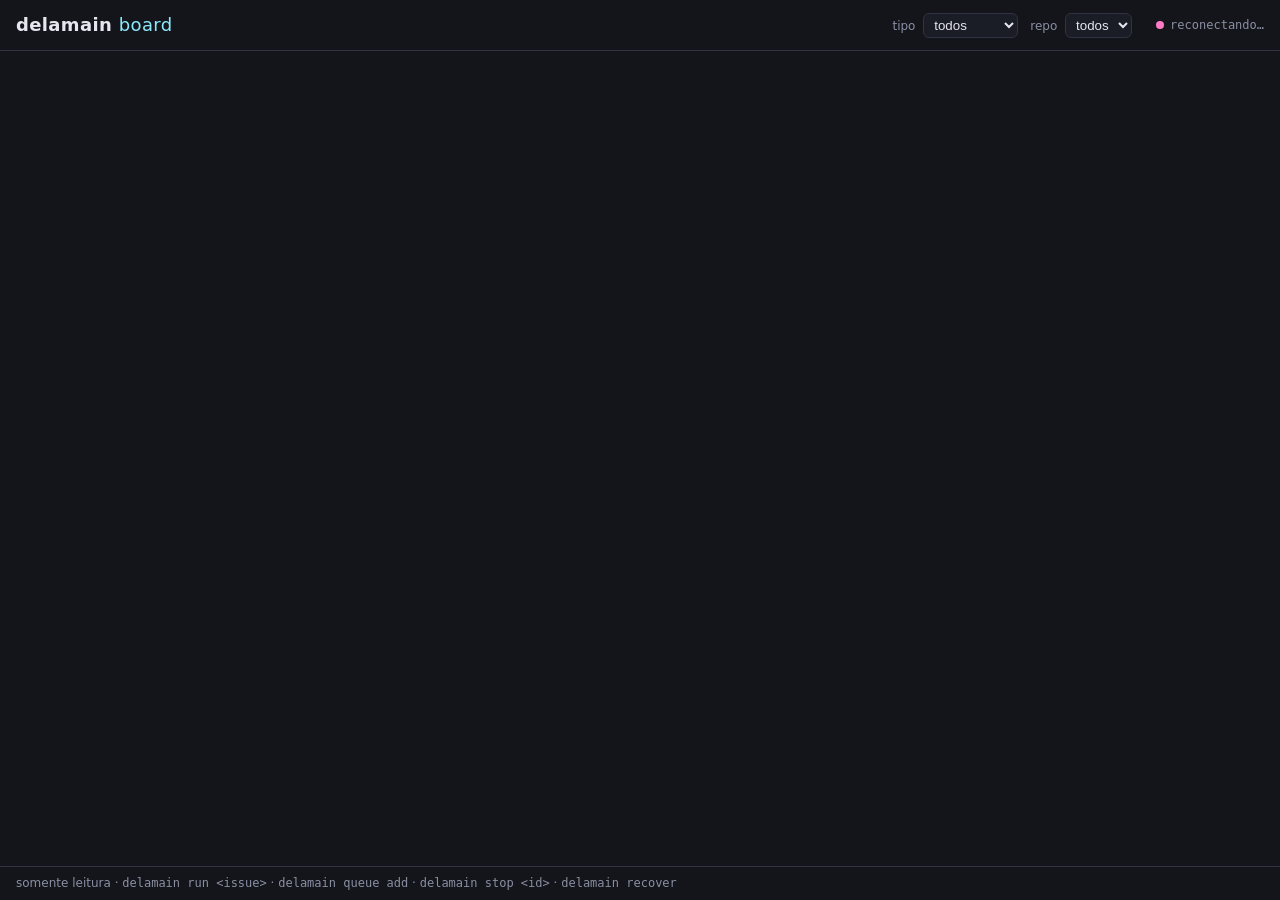
==== internal/board/web/index.html @ fe711cd6 "feat: serve a live kanban of the runs (delamain board) delamain board serves a read-only page on loo" ====
<!doctype html>
<html lang="pt-BR">
<head>
  <meta charset="utf-8">
  <meta name="viewport" content="width=device-width, initial-scale=1">
  <title>delamain board</title>
  <link rel="stylesheet" href="board.css">
  <script src="board.js" defer></script>
</head>
<body>
  <header class="top">
    <h1>delamain <span>board</span></h1>
    <div class="status" id="status" aria-live="polite"></div>
    <div class="filters">
      <label>tipo
        <select id="filter-kind">
          <option value="">todos</option>
          <option value="issue">issue</option>
          <option value="review">PR review</option>
          <option value="address">address</option>
        </select>
      </label>
      <label>repo
        <select id="filter-repo"><option value="">todos</option></select>
      </label>
    </div>
    <div class="conn" id="conn"><span class="dot"></span><span id="conn-text">conectando…</span></div>
  </header>
  <div class="banner" id="banner" hidden></div>
  <main class="board" id="board"></main>
  <div class="scrim" id="scrim" hidden></div>
  <aside class="drawer" id="drawer" role="dialog" aria-modal="true" aria-labelledby="drawer-title" hidden>
    <div class="drawer-head">
      <h2 id="drawer-title"></h2>
      <button class="close" id="drawer-close" aria-label="fechar">×</button>
    </div>
    <div class="drawer-body" id="drawer-body"></div>
  </aside>
  <footer class="foot">
    somente leitura · <code>delamain run &lt;issue&gt;</code> · <code>delamain queue add</code> · <code>delamain stop &lt;id&gt;</code> · <code>delamain recover</code>
  </footer>
</body>
</html>
---- internal/board/web/board.css ----
:root {
  --bg: #14151b;
  --panel: #1b1d26;
  --card: #222532;
  --line: #2f3342;
  --text: #e6e6ef;
  --muted: #8a8fa3;
  --active: #8be9fd;
  --pass: #50fa7b;
  --changes: #ffb86c;
  --fail: #ff5555;
  --human: #ff79c6;
  --done: #bd93f9;
  --mono: ui-monospace, SFMono-Regular, Menlo, Consolas, monospace;
  color-scheme: dark;
}

* { box-sizing: border-box; }
[hidden] { display: none !important; }

body {
  margin: 0;
  background: var(--bg);
  color: var(--text);
  font: 14px/1.45 system-ui, -apple-system, "Segoe UI", sans-serif;
  min-height: 100vh;
  display: flex;
  flex-direction: column;
}

code, pre, .mono { font-family: var(--mono); }

.top {
  display: flex;
  flex-wrap: wrap;
  align-items: center;
  gap: 12px 24px;
  padding: 12px 16px;
  border-bottom: 1px solid var(--line);
}
.top h1 { margin: 0; font-size: 18px; font-weight: 650; letter-spacing: .02em; }
.top h1 span { color: var(--active); font-weight: 400; }
.status { display: flex; flex-wrap: wrap; gap: 6px 16px; color: var(--muted); font-size: 13px; }
.status b { color: var(--text); font-weight: 500; }
.status .on { color: var(--pass); }
.status .off { color: var(--human); }
.status .soft { color: var(--changes); }
.status .hard { color: var(--fail); }
.filters { display: flex; gap: 12px; margin-left: auto; color: var(--muted); font-size: 12px; }
.filters select {
  margin-left: 4px;
  background: var(--panel);
  color: var(--text);
  border: 1px solid var(--line);
  border-radius: 6px;
  padding: 3px 6px;
}
.conn { display: flex; align-items: center; gap: 6px; font: 12px var(--mono); color: var(--muted); }
.conn .dot { width: 8px; height: 8px; border-radius: 50%; background: var(--muted); }
.conn.ok .dot { background: var(--pass); }
.conn.bad .dot { background: var(--human); }

.banner {
  margin: 10px 16px 0;
  padding: 8px 12px;
  border: 1px solid var(--human);
  border-radius: 8px;
  color: var(--human);
  background: color-mix(in srgb, var(--human) 10%, transparent);
}

.board {
  flex: 1;
  display: grid;
  grid-template-columns: repeat(9, minmax(210px, 1fr));
  gap: 10px;
  padding: 12px 16px;
  overflow-x: auto;
  align-items: start;
}
.col { background: var(--panel); border: 1px solid var(--line); border-radius: 10px; min-width: 0; }
.col-head { padding: 10px 12px 8px; border-bottom: 1px solid var(--line); position: relative; }
.col-head h2 { margin: 0; font-size: 13px; font-weight: 600; display: flex; justify-content: space-between; gap: 8px; }
.col-head .count { font: 12px var(--mono); color: var(--muted); }
.col-head .who { font: 11px var(--mono); color: var(--muted); margin-top: 2px; }
.col.flow .col-head::after {
  content: "›";
  position: absolute;
  right: -10px;
  top: 8px;
  color: var(--muted);
  font-size: 16px;
}
.col.done .col-head h2 { color: var(--done); }
.col.human { border-color: color-mix(in srgb, var(--human) 55%, var(--line)); }
.col.human .col-head h2 { color: var(--human); }
.col-body { display: flex; flex-direction: column; gap: 8px; padding: 8px; min-height: 40px; }
.empty { color: var(--muted); font-size: 12px; text-align: center; padding: 8px 0; }

.card {
  display: block;
  width: 100%;
  text-align: left;
  font: inherit;
  color: inherit;
  background: var(--card);
  border: 1px solid var(--line);
  border-radius: 8px;
  padding: 8px 10px;
  cursor: pointer;
}
.card:hover, .card:focus-visible { border-color: var(--active); outline: none; }
.card.queued { cursor: default; border-style: dashed; }
.card.queued:hover { border-color: var(--line); }
.card.live { border-color: color-mix(in srgb, var(--active) 45%, var(--line)); }
.card.human { border-color: var(--human); box-shadow: 0 0 0 1px color-mix(in srgb, var(--human) 30%, transparent), 0 0 12px color-mix(in srgb, var(--human) 18%, transparent); }
.card.done { opacity: .75; }
.card-top { display: flex; align-items: center; gap: 6px; font: 11px var(--mono); color: var(--muted); }
.card-top .id { color: var(--text); }
.pulse { width: 7px; height: 7px; border-radius: 50%; background: var(--active); animation: pulse 1.4s ease-in-out infinite; flex: none; }
.title { margin: 4px 0 6px; font-size: 13px; font-weight: 500; word-break: break-word; }
.meta { display: flex; flex-wrap: wrap; gap: 4px 8px; font: 11px var(--mono); color: var(--muted); }
.tag {
  display: inline-block;
  font: 10px var(--mono);
  padding: 1px 6px;
  border-radius: 999px;
  border: 1px solid var(--line);
  color: var(--muted);
}
.tag.kind-review, .tag.kind-address { color: var(--done); border-color: color-mix(in srgb, var(--done) 50%, var(--line)); }
.tag.flag { color: var(--human); border-color: var(--human); }
.reason { margin-top: 6px; font-size: 12px; color: var(--muted); word-break: break-word; }
.hint { margin-top: 6px; font: 11px var(--mono); color: var(--human); }
.rounds { display: flex; flex-direction: column; gap: 4px; margin-top: 8px; }
.round { display: flex; flex-wrap: wrap; align-items: center; gap: 4px; }
.round .r { font: 10px var(--mono); color: var(--muted); width: 22px; }

.chip {
  font: 11px var(--mono);
  padding: 1px 6px;
  border-radius: 5px;
  border: 1px solid transparent;
  color: var(--muted);
}
.chip.pass { color: var(--pass); background: color-mix(in srgb, var(--pass) 14%, transparent); }
.chip.changes { color: var(--changes); background: color-mix(in srgb, var(--changes) 16%, transparent); }
.chip.fail { color: var(--fail); background: color-mix(in srgb, var(--fail) 16%, transparent); }
.chip.wait { border: 1px dashed var(--muted); animation: breathe 1.6s ease-in-out infinite; }
.chip.idle { border: 1px dashed var(--line); }
.chip.bad { color: var(--human); border-color: var(--human); }

.scrim { position: fixed; inset: 0; background: rgb(0 0 0 / .45); }
.drawer {
  position: fixed;
  top: 0;
  right: 0;
  bottom: 0;
  width: min(920px, 100vw);
  background: var(--panel);
  border-left: 1px solid var(--line);
  display: flex;
  flex-direction: column;
  box-shadow: -12px 0 32px rgb(0 0 0 / .4);
}
.drawer-head { display: flex; align-items: flex-start; gap: 12px; padding: 14px 18px; border-bottom: 1px solid var(--line); }
.drawer-head h2 { margin: 0; font-size: 16px; flex: 1; word-break: break-word; }
.close { background: none; border: 0; color: var(--muted); font-size: 22px; cursor: pointer; line-height: 1; }
.close:hover { color: var(--text); }
.drawer-body { overflow-y: auto; padding: 12px 18px 32px; }
.drawer-body section { margin-bottom: 14px; }
.drawer-body details { border: 1px solid var(--line); border-radius: 8px; padding: 8px 12px; margin-bottom: 10px; background: var(--card); }
.drawer-body summary { cursor: pointer; font-weight: 600; display: flex; align-items: center; gap: 8px; }
.drawer-body h4 { margin: 12px 0 4px; font-size: 12px; text-transform: uppercase; letter-spacing: .06em; color: var(--muted); }
.drawer-body ul { margin: 4px 0; padding-left: 20px; }
.drawer-body li { margin: 2px 0; }
.drawer-body pre {
  background: var(--bg);
  border: 1px solid var(--line);
  border-radius: 6px;
  padding: 8px;
  font-size: 12px;
  overflow-x: auto;
  white-space: pre-wrap;
  word-break: break-word;
  max-height: 360px;
}
.kv { display: grid; grid-template-columns: max-content 1fr; gap: 2px 12px; font-size: 13px; }
.kv dt { color: var(--muted); }
.kv dd { margin: 0; word-break: break-word; }
.badge { font: 11px var(--mono); padding: 1px 8px; border-radius: 999px; }
.badge.good { color: var(--pass); background: color-mix(in srgb, var(--pass) 14%, transparent); }
.badge.warn { color: var(--changes); background: color-mix(in srgb, var(--changes) 16%, transparent); }
.badge.stop { color: var(--human); background: color-mix(in srgb, var(--human) 14%, transparent); }
.finding { border-left: 3px solid var(--line); padding: 4px 0 4px 10px; margin: 6px 0; }
.finding.critical { border-color: var(--fail); }
.finding.major { border-color: var(--changes); }
.finding.minor { border-color: var(--muted); }
.finding .where { font: 12px var(--mono); color: var(--muted); }
.error { color: var(--human); font-size: 12px; }
.copy { background: none; border: 1px solid var(--line); border-radius: 5px; color: var(--muted); font: 11px var(--mono); cursor: pointer; padding: 1px 6px; }
.copy:hover { color: var(--text); }
table.agents { border-collapse: collapse; width: 100%; font-size: 12px; }
table.agents th, table.agents td { text-align: left; padding: 4px 8px; border-bottom: 1px solid var(--line); }
table.agents th { color: var(--muted); font-weight: 500; }
a { color: var(--active); }

.foot { padding: 8px 16px; border-top: 1px solid var(--line); color: var(--muted); font-size: 12px; }

@keyframes pulse { 0%, 100% { opacity: 1; transform: scale(1); } 50% { opacity: .35; transform: scale(.8); } }
@keyframes breathe { 0%, 100% { opacity: 1; } 50% { opacity: .4; } }

@media (max-width: 1100px) {
  .board { grid-template-columns: repeat(3, minmax(0, 1fr)); overflow-x: visible; }
  .col.flow .col-head::after { display: none; }
}
@media (max-width: 640px) {
  .board { grid-template-columns: 1fr; }
  .filters { margin-left: 0; }
  .kv { grid-template-columns: 1fr; }
}
@media (prefers-reduced-motion: reduce) {
  .pulse, .chip.wait { animation: none; }
}
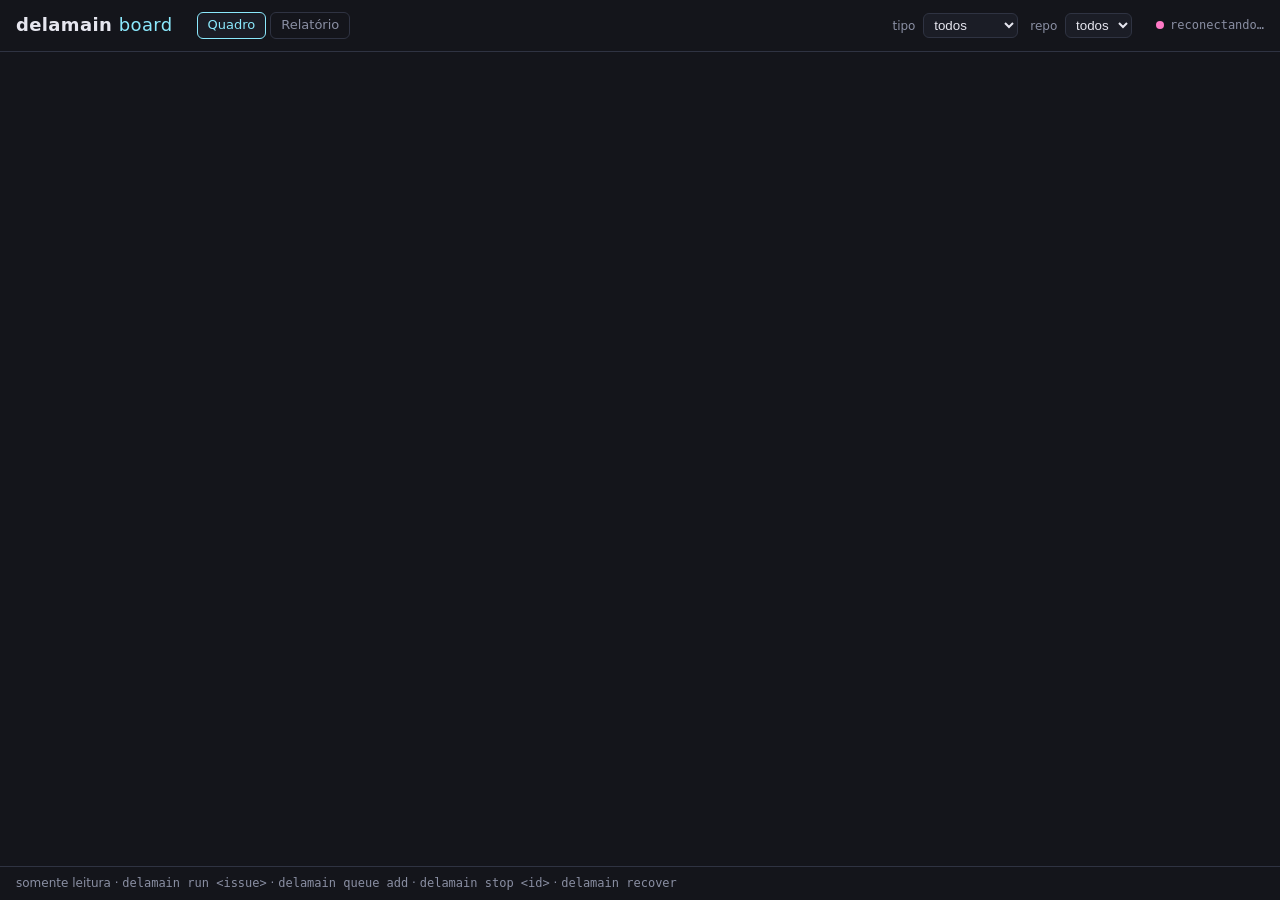
==== commit c5069881: "feat: share the board helpers and add the Quadro | Relatório tabs" ====
--- a/internal/board/web/index.html
+++ b/internal/board/web/index.html
@@ -5,11 +5,16 @@
   <meta name="viewport" content="width=device-width, initial-scale=1">
   <title>delamain board</title>
   <link rel="stylesheet" href="board.css">
+  <script src="common.js" defer></script>
   <script src="board.js" defer></script>
 </head>
 <body>
   <header class="top">
     <h1>delamain <span>board</span></h1>
+    <nav class="tabs" aria-label="páginas">
+      <a href="./" aria-current="page">Quadro</a>
+      <a href="report.html">Relatório</a>
+    </nav>
     <div class="status" id="status" aria-live="polite"></div>
     <div class="filters">
       <label>tipo
--- a/internal/board/web/board.css
+++ b/internal/board/web/board.css
@@ -40,6 +40,17 @@
 }
 .top h1 { margin: 0; font-size: 18px; font-weight: 650; letter-spacing: .02em; }
 .top h1 span { color: var(--active); font-weight: 400; }
+.tabs { display: flex; gap: 4px; }
+.tabs a {
+  padding: 3px 10px;
+  border: 1px solid var(--line);
+  border-radius: 6px;
+  color: var(--muted);
+  text-decoration: none;
+  font-size: 13px;
+}
+.tabs a:hover { color: var(--text); }
+.tabs a[aria-current="page"] { color: var(--active); border-color: var(--active); background: var(--panel); }
 .status { display: flex; flex-wrap: wrap; gap: 6px 16px; color: var(--muted); font-size: 13px; }
 .status b { color: var(--text); font-weight: 500; }
 .status .on { color: var(--pass); }
@@ -112,6 +123,11 @@
 .card:hover, .card:focus-visible { border-color: var(--active); outline: none; }
 .card.queued { cursor: default; border-style: dashed; }
 .card.queued:hover { border-color: var(--line); }
+.card.queued.waiting {
+  border-color: color-mix(in srgb, var(--changes) 70%, var(--line));
+  background: color-mix(in srgb, var(--changes) 12%, var(--card));
+}
+.card.queued.waiting:hover { border-color: color-mix(in srgb, var(--changes) 70%, var(--line)); }
 .card.live { border-color: color-mix(in srgb, var(--active) 45%, var(--line)); }
 .card.human { border-color: var(--human); box-shadow: 0 0 0 1px color-mix(in srgb, var(--human) 30%, transparent), 0 0 12px color-mix(in srgb, var(--human) 18%, transparent); }
 .card.done { opacity: .75; }
@@ -130,6 +146,7 @@
 }
 .tag.kind-review, .tag.kind-address { color: var(--done); border-color: color-mix(in srgb, var(--done) 50%, var(--line)); }
 .tag.flag { color: var(--human); border-color: var(--human); }
+.tag.waiting { color: var(--changes); border-color: color-mix(in srgb, var(--changes) 50%, var(--line)); }
 .reason { margin-top: 6px; font-size: 12px; color: var(--muted); word-break: break-word; }
 .hint { margin-top: 6px; font: 11px var(--mono); color: var(--human); }
 .rounds { display: flex; flex-direction: column; gap: 4px; margin-top: 8px; }
